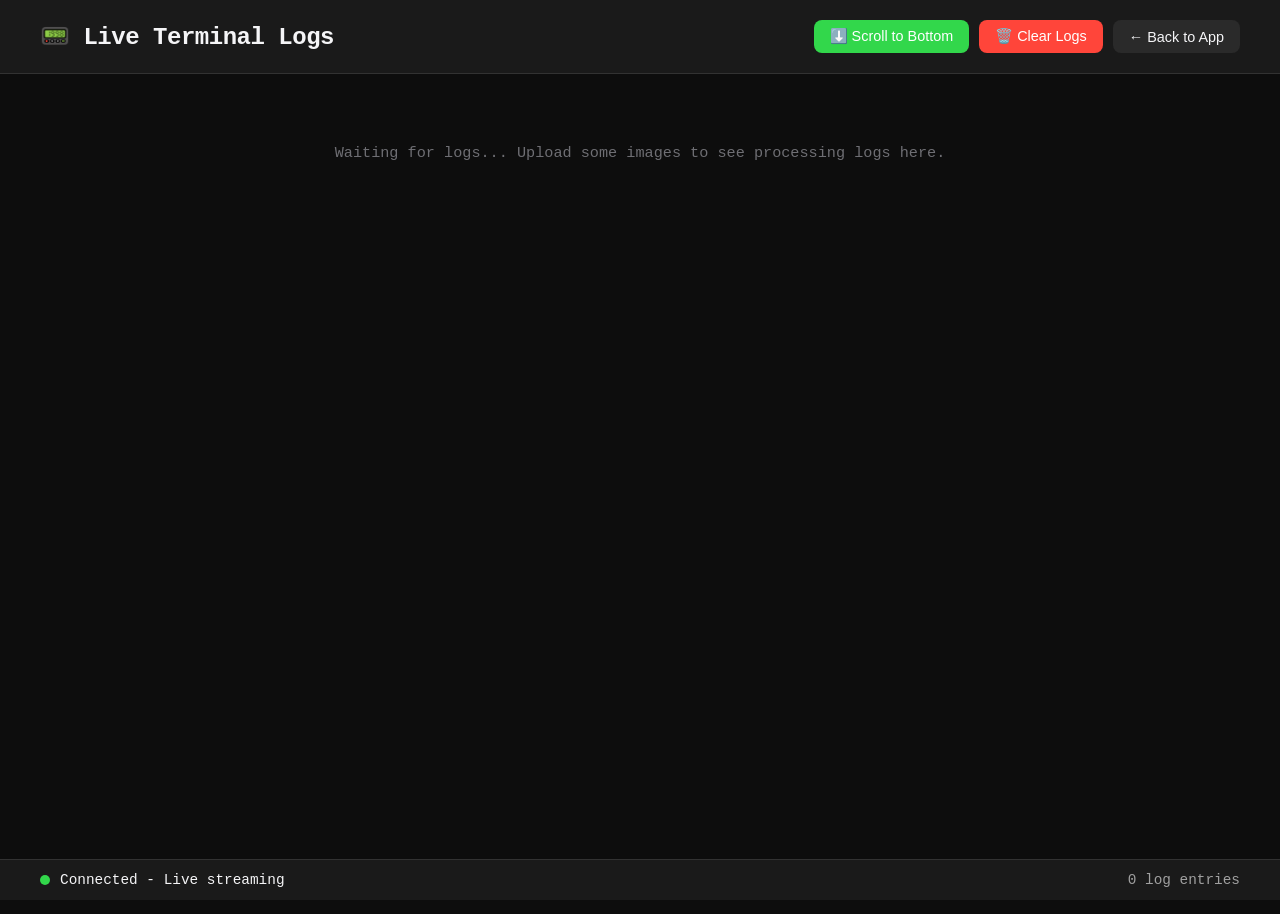
==== simple_splat/App/templates/logs.html @ a6649bb7 "Initial commit: add ml-sharp, simple_splat, and supersplat-src Co-Authored-By: Claude Sonnet 4.6 <no" ====
<!DOCTYPE html>
<html lang="en">
<head>
    <meta charset="UTF-8">
    <meta name="viewport" content="width=device-width, initial-scale=1.0">
    <title>Live Logs - SIMPLE SPLAT CREATOR v1.0</title>
    <style>
        * {
            margin: 0;
            padding: 0;
            box-sizing: border-box;
        }

        body {
            font-family: -apple-system, BlinkMacSystemFont, 'SF Pro Display', 'SF Mono', 'Monaco', 'Courier New', monospace;
            background: #0d0d0d;
            color: #32d74b;
            min-height: 100vh;
            -webkit-font-smoothing: antialiased;
        }

        .header {
            background: rgba(30, 30, 30, 0.8);
            backdrop-filter: saturate(180%) blur(20px);
            padding: 20px 40px;
            border-bottom: 1px solid rgba(255, 255, 255, 0.1);
            display: flex;
            justify-content: space-between;
            align-items: center;
            position: sticky;
            top: 0;
            z-index: 100;
        }

        .header h1 {
            font-size: 1.5em;
            font-weight: 600;
            letter-spacing: -0.02em;
            color: #f5f5f7;
        }

        .header-buttons {
            display: flex;
            gap: 10px;
        }

        .header button {
            padding: 8px 16px;
            border: none;
            border-radius: 8px;
            cursor: pointer;
            font-size: 0.9em;
            font-weight: 500;
            transition: all 0.2s ease;
        }

        .btn-clear {
            background: #ff453a;
            color: white;
        }

        .btn-back {
            background: #2a2a2a;
            color: #f5f5f7;
        }

        .btn-scroll {
            background: #32d74b;
            color: white;
        }

        .header button:hover {
            transform: translateY(-1px);
        }

        .btn-clear:hover {
            background: #ff5e54;
        }

        .btn-back:hover {
            background: #3a3a3a;
        }

        .btn-scroll:hover {
            background: #3fe058;
        }

        .terminal {
            padding: 20px;
            padding-bottom: 150px;  /* Extra space so last lines aren't covered by status bar */
            min-height: calc(100vh - 60px);
        }

        .log-entry {
            padding: 3px 0;
            font-size: 0.9em;
            line-height: 1.4;
            border-bottom: 1px solid rgba(255, 255, 255, 0.05);
        }

        .log-entry:hover {
            background: rgba(255, 255, 255, 0.05);
        }

        .log-INFO {
            color: #32d74b;
        }

        .log-ERROR {
            color: #ff453a;
        }

        .log-WARNING {
            color: #ff9f0a;
        }

        .log-DEBUG {
            color: #6e6e73;
        }

        .timestamp {
            color: #6e6e73;
        }

        .level {
            font-weight: 600;
        }

        .status-bar {
            position: fixed;
            bottom: 0;
            left: 0;
            right: 0;
            background: rgba(30, 30, 30, 0.8);
            backdrop-filter: saturate(180%) blur(20px);
            padding: 12px 40px;
            border-top: 1px solid rgba(255, 255, 255, 0.1);
            display: flex;
            justify-content: space-between;
            align-items: center;
            font-size: 0.9em;
        }

        .status-indicator {
            display: flex;
            align-items: center;
            gap: 10px;
            color: #f5f5f7;
        }

        .status-dot {
            width: 10px;
            height: 10px;
            border-radius: 50%;
            background: #32d74b;
            animation: pulse 1s infinite;
        }

        @keyframes pulse {
            0%, 100% { opacity: 1; }
            50% { opacity: 0.5; }
        }

        .log-count {
            color: #a0a0a0;
            font-family: 'SF Mono', monospace;
        }

        .empty-state {
            text-align: center;
            padding: 50px;
            color: #6e6e73;
            font-size: 0.95em;
        }
    </style>
</head>
<body>
    <div class="header">
        <h1>📟 Live Terminal Logs</h1>
        <div class="header-buttons">
            <button class="btn-scroll" onclick="scrollToBottom()">⬇️ Scroll to Bottom</button>
            <button class="btn-clear" onclick="clearLogs()">🗑️ Clear Logs</button>
            <button class="btn-back" onclick="window.location.href='/'">← Back to App</button>
        </div>
    </div>

    <div class="terminal" id="terminal">
        <div class="empty-state" id="emptyState">
            Waiting for logs... Upload some images to see processing logs here.
        </div>
    </div>

    <div class="status-bar">
        <div class="status-indicator">
            <div class="status-dot"></div>
            <span>Connected - Live streaming</span>
        </div>
        <div class="log-count" id="logCount">0 log entries</div>
    </div>

    <script>
        const terminal = document.getElementById('terminal');
        const emptyState = document.getElementById('emptyState');
        const logCount = document.getElementById('logCount');
        let autoScroll = true;
        let entryCount = 0;

        // Load existing logs first
        async function loadExistingLogs() {
            try {
                const response = await fetch('/logs/current');
                const data = await response.json();
                if (data.logs && data.logs.length > 0) {
                    emptyState.style.display = 'none';
                    data.logs.forEach(log => addLogEntry(log));
                }
            } catch (error) {
                console.error('Error loading logs:', error);
            }
        }

        // Connect to SSE stream
        function connectStream() {
            const eventSource = new EventSource('/logs/stream');
            
            eventSource.onmessage = function(event) {
                emptyState.style.display = 'none';
                addLogEntry(event.data);
            };
            
            eventSource.onerror = function(error) {
                console.error('SSE Error:', error);
                // Reconnect after 2 seconds
                setTimeout(connectStream, 2000);
            };
        }

        function addLogEntry(logText) {
            const entry = document.createElement('div');
            entry.className = 'log-entry';
            
            // Parse and colorize the log
            let colorClass = 'log-INFO';
            if (logText.includes('[ERROR]')) colorClass = 'log-ERROR';
            else if (logText.includes('[WARNING]')) colorClass = 'log-WARNING';
            else if (logText.includes('[DEBUG]')) colorClass = 'log-DEBUG';
            
            entry.classList.add(colorClass);
            entry.textContent = logText;
            
            terminal.appendChild(entry);
            entryCount++;
            logCount.textContent = `${entryCount} log entries`;
            
            if (autoScroll) {
                scrollToBottom();
            }
        }

        function scrollToBottom() {
            window.scrollTo(0, document.body.scrollHeight);
        }

        async function clearLogs() {
            if (!confirm('Clear all logs?')) return;
            
            try {
                await fetch('/logs/clear', { method: 'POST' });
                terminal.innerHTML = '<div class="empty-state" id="emptyState">Logs cleared. Waiting for new logs...</div>';
                entryCount = 0;
                logCount.textContent = '0 log entries';
            } catch (error) {
                alert('Error clearing logs: ' + error);
            }
        }

        // Detect manual scroll to disable auto-scroll
        window.addEventListener('scroll', function() {
            const isAtBottom = (window.innerHeight + window.scrollY) >= document.body.scrollHeight - 100;
            autoScroll = isAtBottom;
        });

        // Initialize
        loadExistingLogs();
        connectStream();
    </script>
</body>
</html>
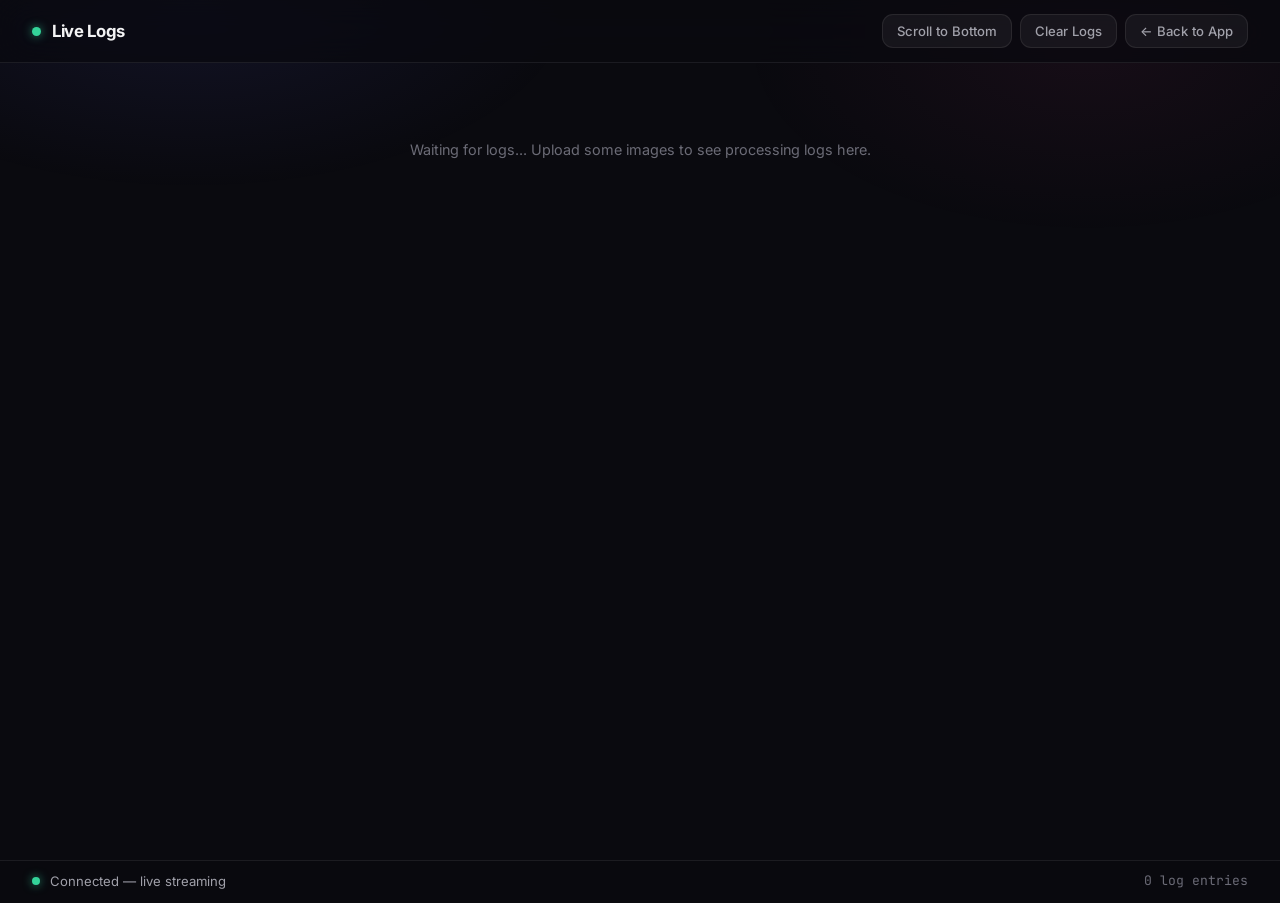
==== commit cf421b17: "feat: tabbed GUI redesign + rebrand to FonixFlow Splat - replace 3-column layout with tabs: Create /" ====
--- a/simple_splat/App/templates/logs.html
+++ b/simple_splat/App/templates/logs.html
@@ -3,183 +3,183 @@
 <head>
     <meta charset="UTF-8">
     <meta name="viewport" content="width=device-width, initial-scale=1.0">
-    <title>Live Logs - SIMPLE SPLAT CREATOR v1.0</title>
+    <title>Live Logs — FonixFlow Splat</title>
+    <link rel="preconnect" href="https://fonts.googleapis.com">
+    <link rel="preconnect" href="https://fonts.gstatic.com" crossorigin>
+    <link href="https://fonts.googleapis.com/css2?family=Inter:wght@400;500;600;700&family=JetBrains+Mono:wght@400;500&display=swap" rel="stylesheet">
     <style>
-        * {
-            margin: 0;
-            padding: 0;
-            box-sizing: border-box;
-        }
+        :root {
+            --bg: #0a0a0f;
+            --surface: rgba(255, 255, 255, 0.03);
+            --surface-2: rgba(255, 255, 255, 0.05);
+            --surface-3: rgba(255, 255, 255, 0.08);
+            --border: rgba(255, 255, 255, 0.08);
+            --border-strong: rgba(255, 255, 255, 0.14);
+            --text: #f4f4f5;
+            --text-2: #a1a1aa;
+            --text-3: #6b6b76;
+            --accent: #818cf8;
+            --success: #34d399;
+            --warning: #fbbf24;
+            --danger: #f87171;
+            --font: 'Inter', -apple-system, BlinkMacSystemFont, 'Segoe UI', sans-serif;
+            --mono: 'JetBrains Mono', 'SF Mono', 'Cascadia Code', monospace;
+        }
+
+        * { margin: 0; padding: 0; box-sizing: border-box; }
 
         body {
-            font-family: -apple-system, BlinkMacSystemFont, 'SF Pro Display', 'SF Mono', 'Monaco', 'Courier New', monospace;
-            background: #0d0d0d;
-            color: #32d74b;
+            font-family: var(--mono);
+            background: var(--bg);
+            color: var(--text-2);
             min-height: 100vh;
             -webkit-font-smoothing: antialiased;
         }
 
+        body::before {
+            content: '';
+            position: fixed;
+            inset: 0;
+            background:
+                radial-gradient(ellipse 50% 35% at 15% 0%, rgba(99, 102, 241, 0.10), transparent 60%),
+                radial-gradient(ellipse 45% 35% at 85% 5%, rgba(236, 72, 153, 0.06), transparent 60%);
+            pointer-events: none;
+            z-index: 0;
+        }
+
         .header {
-            background: rgba(30, 30, 30, 0.8);
-            backdrop-filter: saturate(180%) blur(20px);
-            padding: 20px 40px;
-            border-bottom: 1px solid rgba(255, 255, 255, 0.1);
+            background: rgba(10, 10, 15, 0.78);
+            backdrop-filter: saturate(160%) blur(18px);
+            padding: 14px 32px;
+            border-bottom: 1px solid var(--border);
             display: flex;
             justify-content: space-between;
             align-items: center;
             position: sticky;
             top: 0;
             z-index: 100;
+            font-family: var(--font);
         }
 
         .header h1 {
-            font-size: 1.5em;
-            font-weight: 600;
+            font-size: 1.05em;
+            font-weight: 700;
             letter-spacing: -0.02em;
-            color: #f5f5f7;
-        }
-
-        .header-buttons {
-            display: flex;
-            gap: 10px;
-        }
+            color: var(--text);
+            display: flex;
+            align-items: center;
+            gap: 11px;
+        }
+        .header h1 .dot {
+            width: 9px; height: 9px;
+            border-radius: 50%;
+            background: var(--success);
+            box-shadow: 0 0 10px rgba(52, 211, 153, 0.7);
+            animation: pulse 1.4s ease-in-out infinite;
+        }
+
+        .header-buttons { display: flex; gap: 8px; }
 
         .header button {
-            padding: 8px 16px;
-            border: none;
-            border-radius: 8px;
+            padding: 8px 14px;
+            border: 1px solid var(--border);
+            background: var(--surface-2);
+            color: var(--text-2);
+            border-radius: 11px;
             cursor: pointer;
-            font-size: 0.9em;
+            font-family: var(--font);
+            font-size: 0.82em;
             font-weight: 500;
-            transition: all 0.2s ease;
-        }
-
-        .btn-clear {
-            background: #ff453a;
-            color: white;
-        }
-
-        .btn-back {
-            background: #2a2a2a;
-            color: #f5f5f7;
-        }
-
-        .btn-scroll {
-            background: #32d74b;
-            color: white;
-        }
-
+            transition: all 0.18s ease;
+        }
         .header button:hover {
+            background: var(--surface-3);
+            border-color: var(--border-strong);
+            color: var(--text);
             transform: translateY(-1px);
         }
-
-        .btn-clear:hover {
-            background: #ff5e54;
-        }
-
-        .btn-back:hover {
-            background: #3a3a3a;
-        }
-
-        .btn-scroll:hover {
-            background: #3fe058;
-        }
+        .btn-clear:hover { border-color: rgba(248, 113, 113, 0.4) !important; color: var(--danger) !important; }
+        .btn-scroll:hover { border-color: rgba(52, 211, 153, 0.4) !important; color: var(--success) !important; }
 
         .terminal {
-            padding: 20px;
+            position: relative;
+            z-index: 1;
+            padding: 18px 32px;
             padding-bottom: 150px;  /* Extra space so last lines aren't covered by status bar */
             min-height: calc(100vh - 60px);
         }
 
         .log-entry {
-            padding: 3px 0;
-            font-size: 0.9em;
-            line-height: 1.4;
-            border-bottom: 1px solid rgba(255, 255, 255, 0.05);
-        }
-
-        .log-entry:hover {
-            background: rgba(255, 255, 255, 0.05);
-        }
-
-        .log-INFO {
-            color: #32d74b;
-        }
-
-        .log-ERROR {
-            color: #ff453a;
-        }
-
-        .log-WARNING {
-            color: #ff9f0a;
-        }
-
-        .log-DEBUG {
-            color: #6e6e73;
-        }
-
-        .timestamp {
-            color: #6e6e73;
-        }
-
-        .level {
-            font-weight: 600;
-        }
+            padding: 3px 2px;
+            font-size: 0.8em;
+            line-height: 1.55;
+            border-bottom: 1px solid rgba(255, 255, 255, 0.04);
+        }
+        .log-entry:hover { background: rgba(255, 255, 255, 0.04); }
+
+        .log-INFO    { color: #9ca3af; }
+        .log-ERROR   { color: var(--danger); }
+        .log-WARNING { color: var(--warning); }
+        .log-DEBUG   { color: var(--text-3); }
+
+        .timestamp { color: var(--text-3); }
+        .level { font-weight: 600; }
 
         .status-bar {
             position: fixed;
             bottom: 0;
             left: 0;
             right: 0;
-            background: rgba(30, 30, 30, 0.8);
-            backdrop-filter: saturate(180%) blur(20px);
-            padding: 12px 40px;
-            border-top: 1px solid rgba(255, 255, 255, 0.1);
+            background: rgba(10, 10, 15, 0.78);
+            backdrop-filter: saturate(160%) blur(18px);
+            padding: 11px 32px;
+            border-top: 1px solid var(--border);
             display: flex;
             justify-content: space-between;
             align-items: center;
-            font-size: 0.9em;
+            font-size: 0.82em;
+            font-family: var(--font);
+            z-index: 100;
         }
 
         .status-indicator {
             display: flex;
             align-items: center;
             gap: 10px;
-            color: #f5f5f7;
+            color: var(--text-2);
         }
 
         .status-dot {
-            width: 10px;
-            height: 10px;
+            width: 8px;
+            height: 8px;
             border-radius: 50%;
-            background: #32d74b;
-            animation: pulse 1s infinite;
+            background: var(--success);
+            box-shadow: 0 0 10px rgba(52, 211, 153, 0.7);
+            animation: pulse 1.4s ease-in-out infinite;
         }
 
         @keyframes pulse {
             0%, 100% { opacity: 1; }
-            50% { opacity: 0.5; }
-        }
-
-        .log-count {
-            color: #a0a0a0;
-            font-family: 'SF Mono', monospace;
-        }
+            50% { opacity: 0.45; }
+        }
+
+        .log-count { color: var(--text-3); font-family: var(--mono); }
 
         .empty-state {
             text-align: center;
-            padding: 50px;
-            color: #6e6e73;
-            font-size: 0.95em;
+            padding: 60px 20px;
+            color: var(--text-3);
+            font-size: 0.9em;
+            font-family: var(--font);
         }
     </style>
 </head>
 <body>
     <div class="header">
-        <h1>📟 Live Terminal Logs</h1>
+        <h1><span class="dot"></span>Live Logs</h1>
         <div class="header-buttons">
-            <button class="btn-scroll" onclick="scrollToBottom()">⬇️ Scroll to Bottom</button>
-            <button class="btn-clear" onclick="clearLogs()">🗑️ Clear Logs</button>
+            <button class="btn-scroll" onclick="scrollToBottom()">Scroll to Bottom</button>
+            <button class="btn-clear" onclick="clearLogs()">Clear Logs</button>
             <button class="btn-back" onclick="window.location.href='/'">← Back to App</button>
         </div>
     </div>
@@ -193,7 +193,7 @@
     <div class="status-bar">
         <div class="status-indicator">
             <div class="status-dot"></div>
-            <span>Connected - Live streaming</span>
+            <span>Connected — live streaming</span>
         </div>
         <div class="log-count" id="logCount">0 log entries</div>
     </div>
@@ -222,12 +222,12 @@
         // Connect to SSE stream
         function connectStream() {
             const eventSource = new EventSource('/logs/stream');
-            
+
             eventSource.onmessage = function(event) {
                 emptyState.style.display = 'none';
                 addLogEntry(event.data);
             };
-            
+
             eventSource.onerror = function(error) {
                 console.error('SSE Error:', error);
                 // Reconnect after 2 seconds
@@ -238,20 +238,20 @@
         function addLogEntry(logText) {
             const entry = document.createElement('div');
             entry.className = 'log-entry';
-            
+
             // Parse and colorize the log
             let colorClass = 'log-INFO';
             if (logText.includes('[ERROR]')) colorClass = 'log-ERROR';
             else if (logText.includes('[WARNING]')) colorClass = 'log-WARNING';
             else if (logText.includes('[DEBUG]')) colorClass = 'log-DEBUG';
-            
+
             entry.classList.add(colorClass);
             entry.textContent = logText;
-            
+
             terminal.appendChild(entry);
             entryCount++;
             logCount.textContent = `${entryCount} log entries`;
-            
+
             if (autoScroll) {
                 scrollToBottom();
             }
@@ -263,7 +263,7 @@
 
         async function clearLogs() {
             if (!confirm('Clear all logs?')) return;
-            
+
             try {
                 await fetch('/logs/clear', { method: 'POST' });
                 terminal.innerHTML = '<div class="empty-state" id="emptyState">Logs cleared. Waiting for new logs...</div>';
@@ -286,4 +286,3 @@
     </script>
 </body>
 </html>
-
